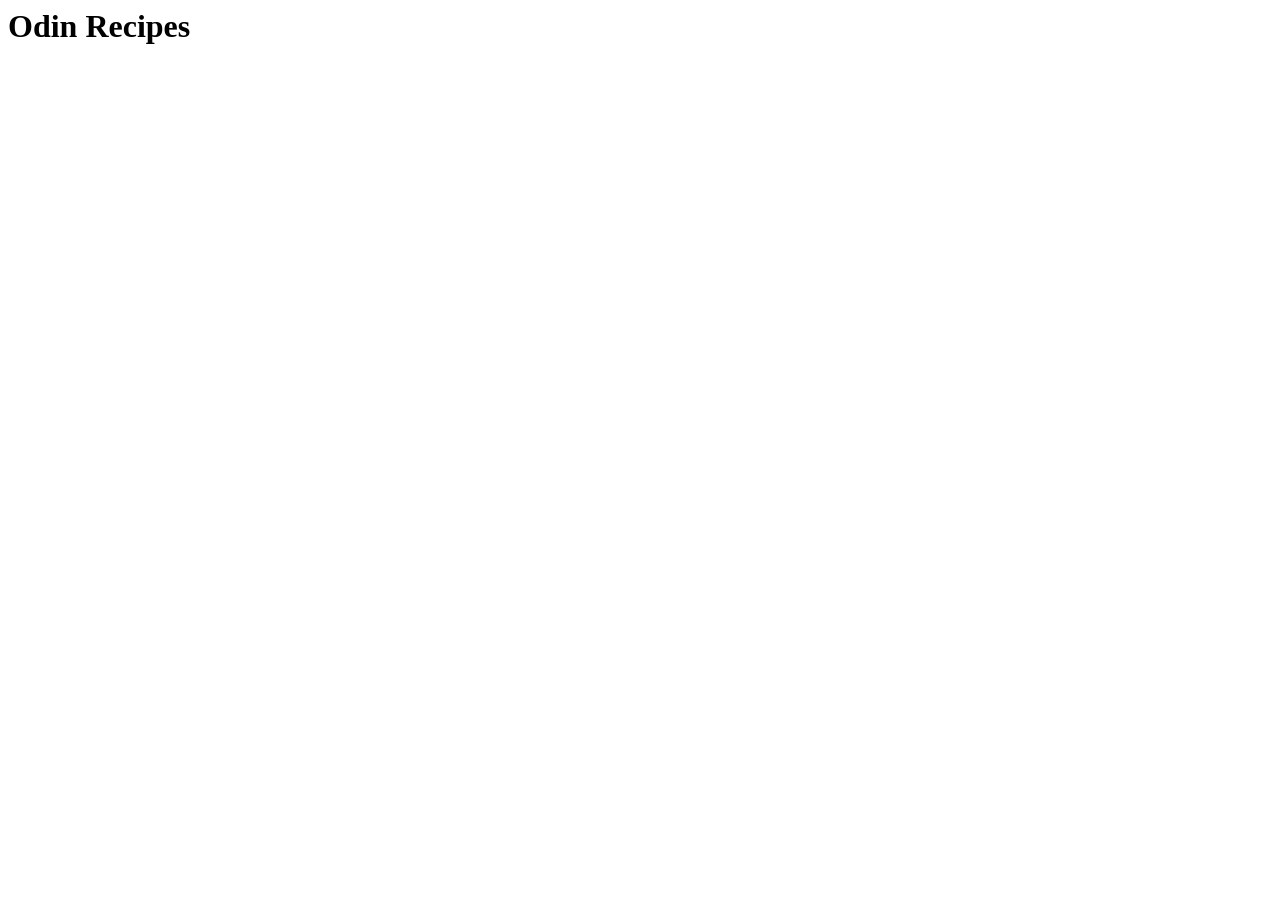
==== index.html @ af3ba242 "Add index.html" ====
<html lang="en">
<head>
    <meta charset="UTF-8">
    <meta name="viewport" content="width=device-width, initial-scale=1.0">
    <title>Document</title>
</head>
<body>
    <h1>Odin Recipes</h1>
</body>
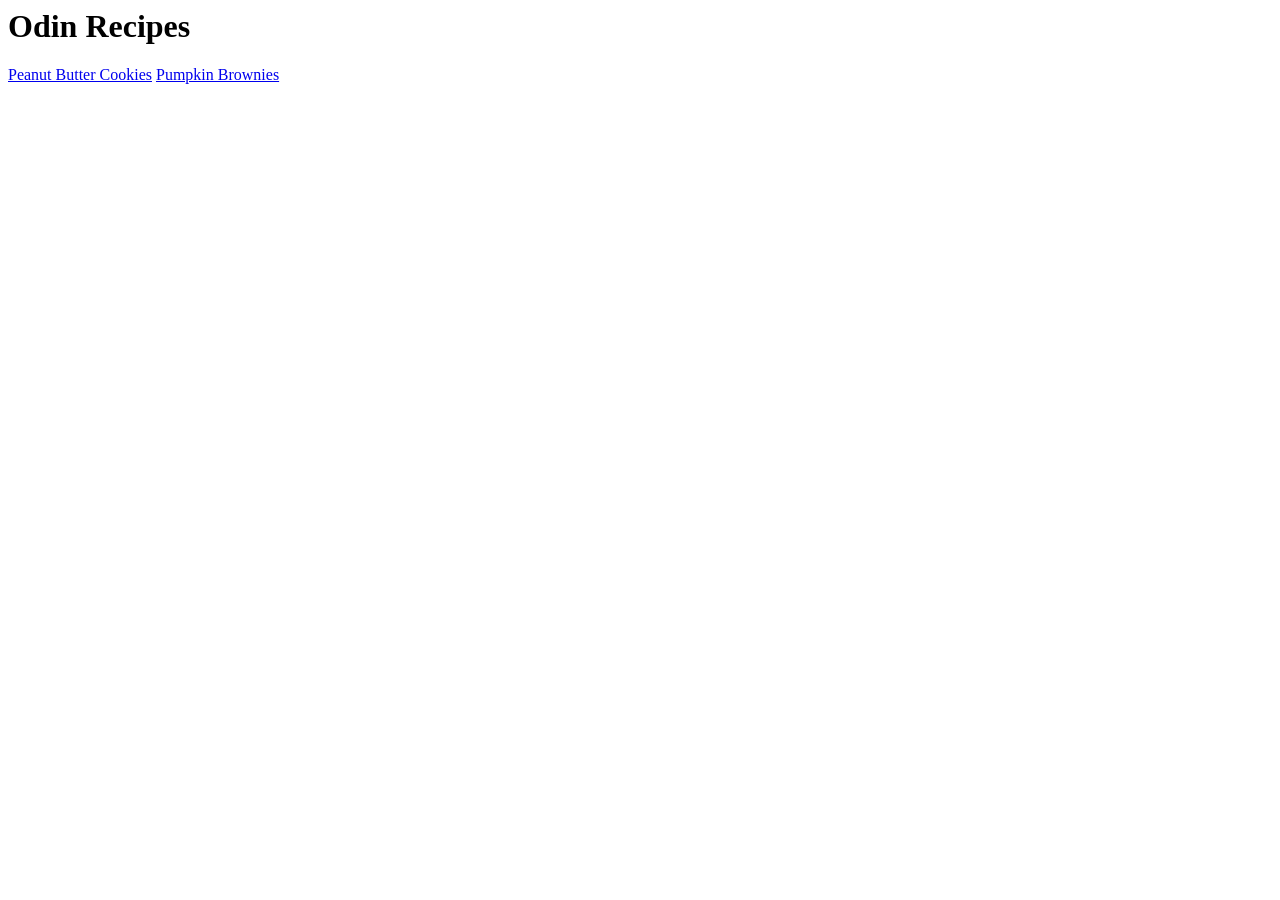
==== commit e2e30d1a: "Add pumpkin brownies and additional substitution suggestions for peanut butter cookies" ====
--- a/index.html
+++ b/index.html
@@ -6,4 +6,6 @@
 </head>
 <body>
     <h1>Odin Recipes</h1>
+    <a href="recipes/peanut-butter-cookies.html">Peanut Butter Cookies</a>
+    <a href="recipes/pumpkin-brownies.html">Pumpkin Brownies</a>
 </body>
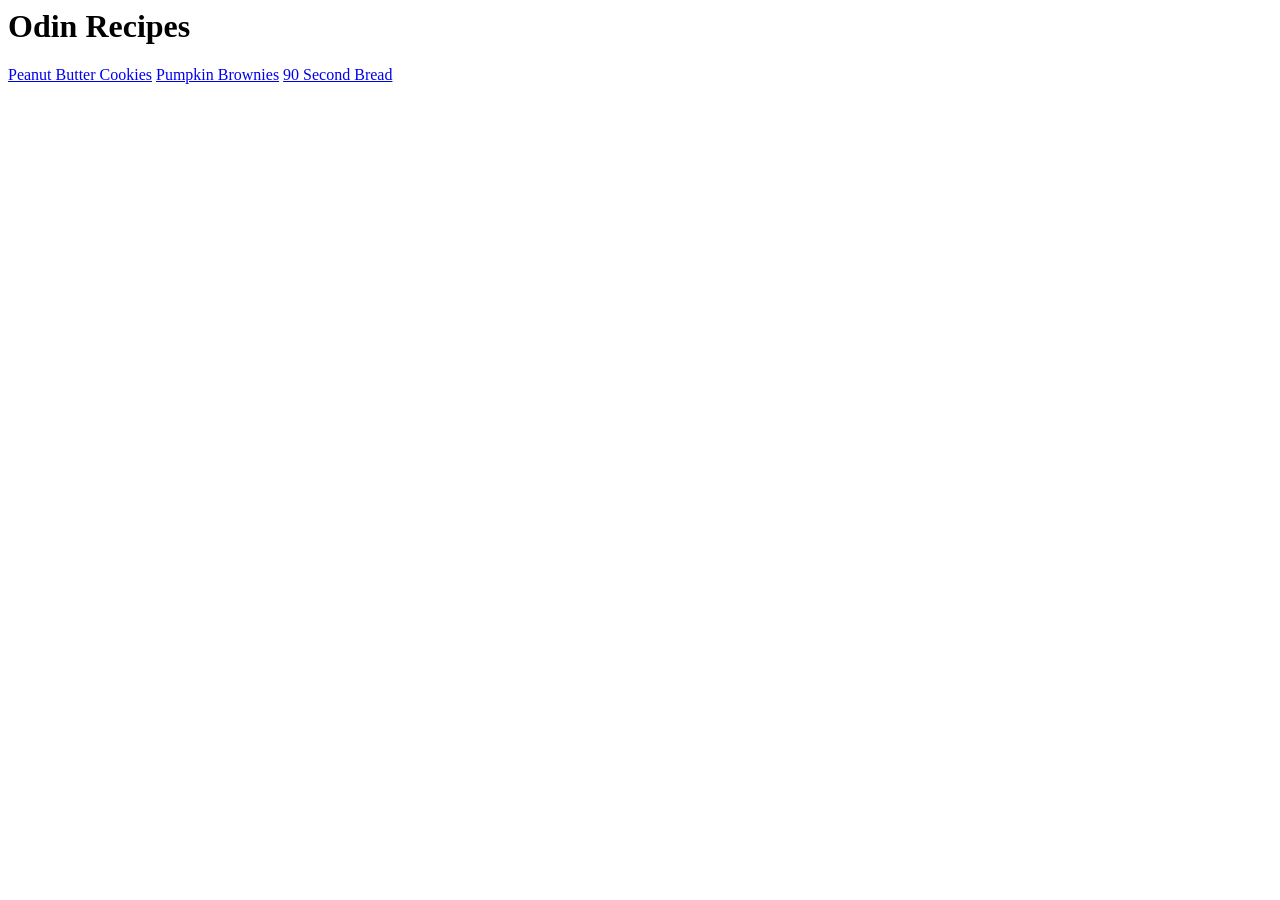
==== commit 32bc52ec: "Add 90-second-bread, update links on index.html" ====
--- a/index.html
+++ b/index.html
@@ -8,4 +8,5 @@
     <h1>Odin Recipes</h1>
     <a href="recipes/peanut-butter-cookies.html">Peanut Butter Cookies</a>
     <a href="recipes/pumpkin-brownies.html">Pumpkin Brownies</a>
+    <a href="90-second-bread.html">90 Second Bread</a>
 </body>
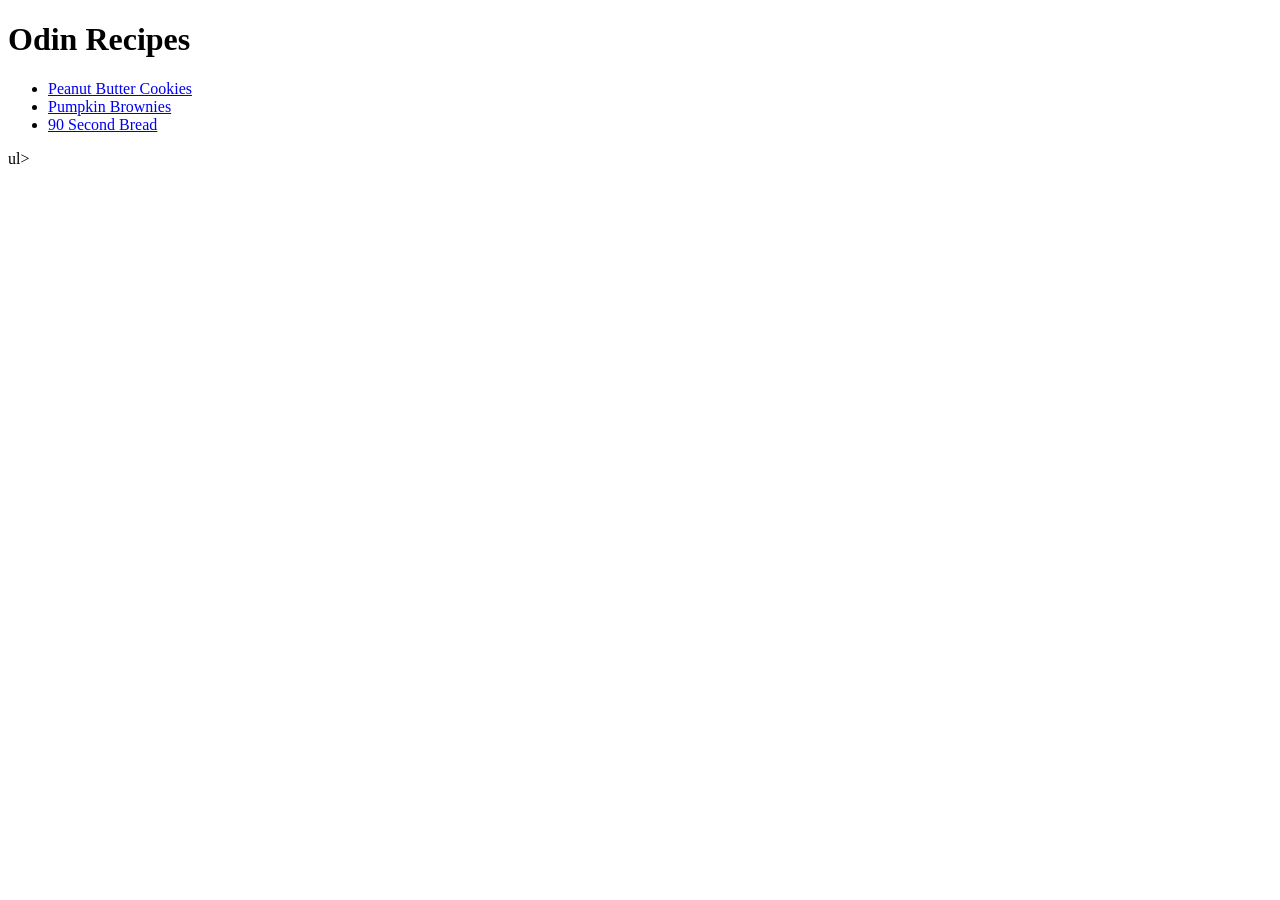
==== commit 5a7ce1ab: "Fix an issue where my html & doctype tags glitched out of existance on index.html" ====
--- a/index.html
+++ b/index.html
@@ -1,3 +1,4 @@
+<!DOCTYPE html>
 <html lang="en">
 <head>
     <meta charset="UTF-8">
@@ -6,7 +7,10 @@
 </head>
 <body>
     <h1>Odin Recipes</h1>
-    <a href="recipes/peanut-butter-cookies.html">Peanut Butter Cookies</a>
-    <a href="recipes/pumpkin-brownies.html">Pumpkin Brownies</a>
-    <a href="90-second-bread.html">90 Second Bread</a>
-</body>+    <ul>
+        <li><a href="recipes/peanut-butter-cookies.html">Peanut Butter Cookies</a></li>
+        <li><a href="recipes/pumpkin-brownies.html">Pumpkin Brownies</a></li>
+        <li><a href="recipes/90-second-bread.html">90 Second Bread</a></li>
+    </ul>ul>
+    </body>
+    </html>
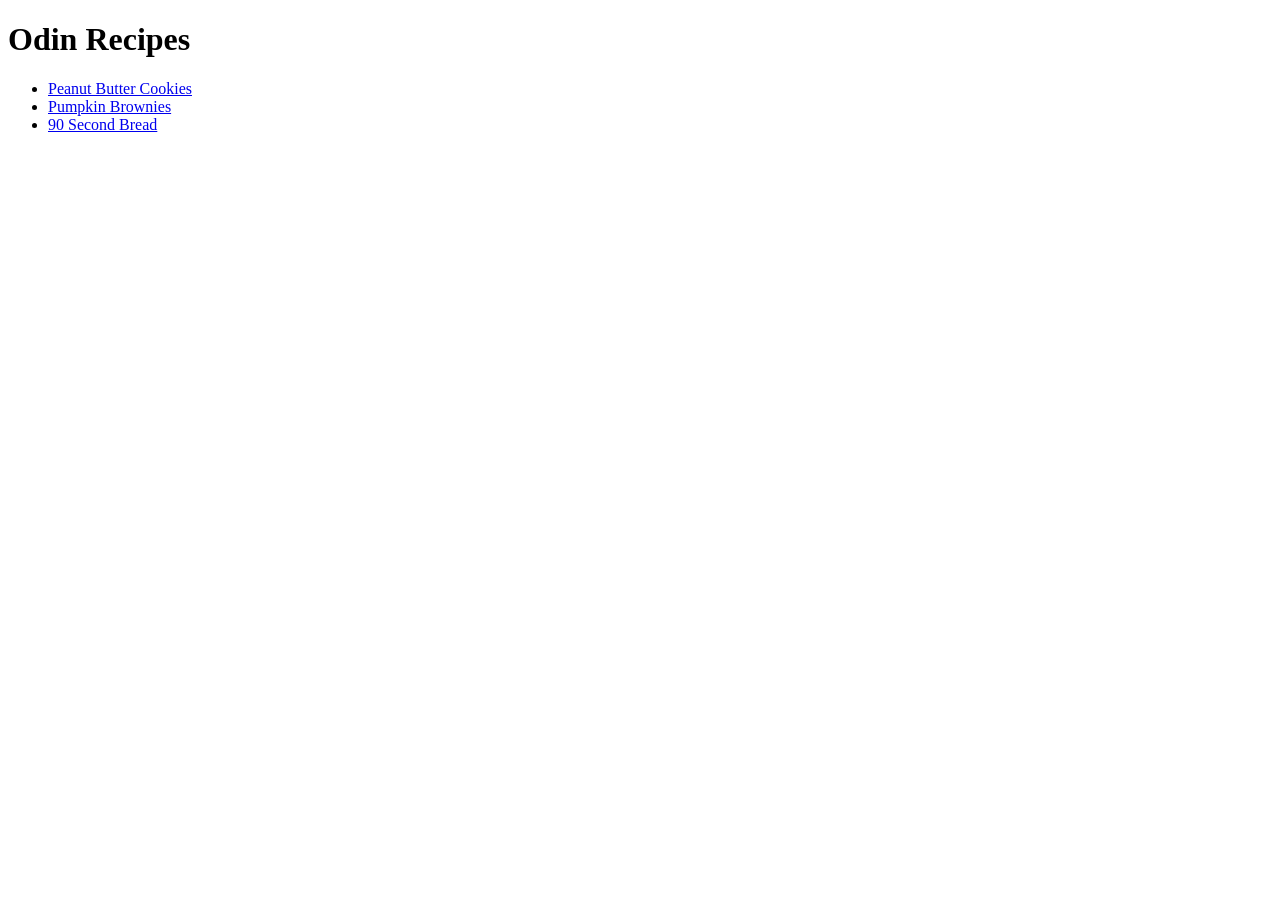
==== commit 28a03c22: "Fix another bugged tag on index.html" ====
--- a/index.html
+++ b/index.html
@@ -11,6 +11,6 @@
         <li><a href="recipes/peanut-butter-cookies.html">Peanut Butter Cookies</a></li>
         <li><a href="recipes/pumpkin-brownies.html">Pumpkin Brownies</a></li>
         <li><a href="recipes/90-second-bread.html">90 Second Bread</a></li>
-    </ul>ul>
+    </ul>
     </body>
     </html>
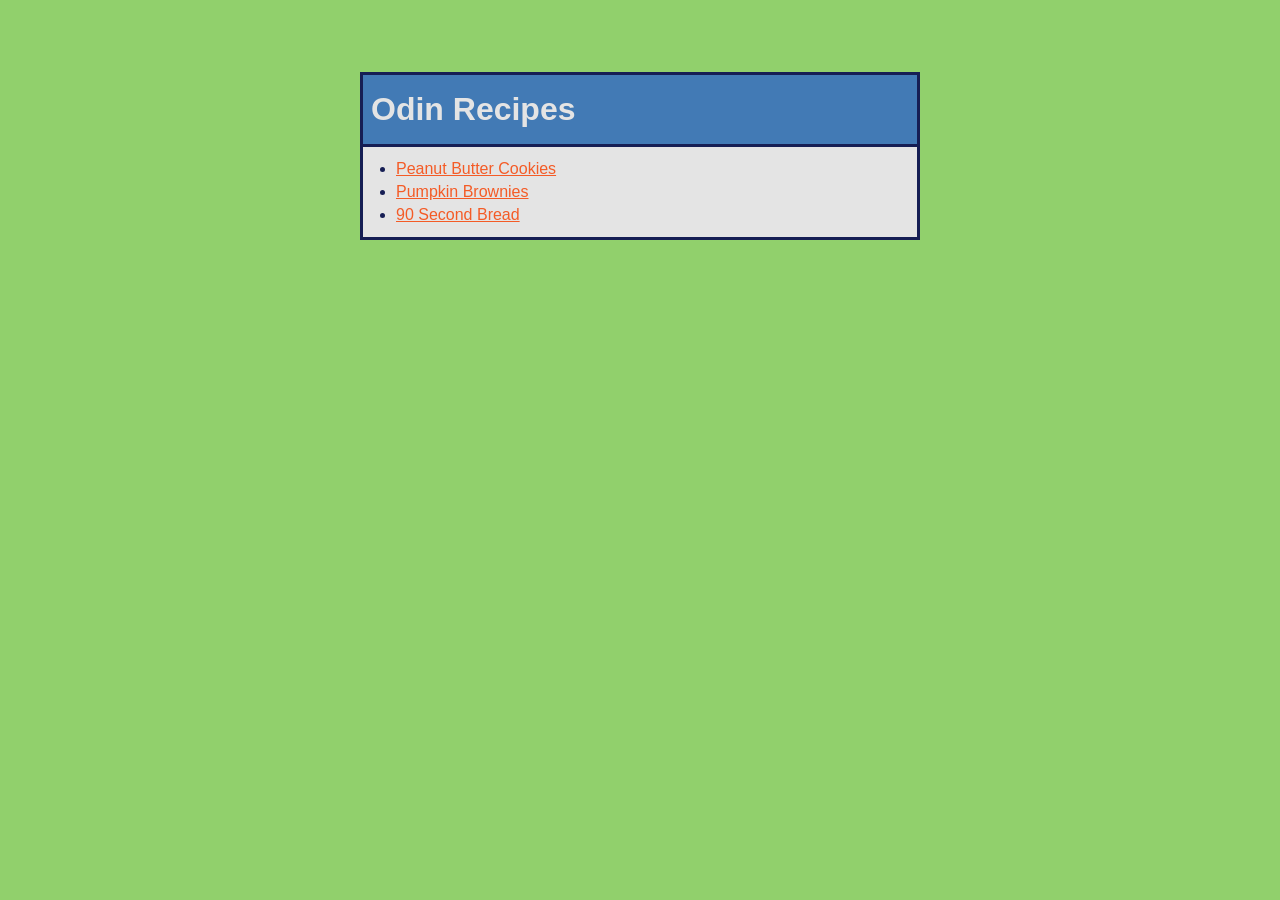
==== commit 0b7f5d42: "Add first round of css" ====
--- a/index.html
+++ b/index.html
@@ -3,14 +3,22 @@
 <head>
     <meta charset="UTF-8">
     <meta name="viewport" content="width=device-width, initial-scale=1.0">
-    <title>Document</title>
+    <title>Odin Recipes</title>
+    <link rel="stylesheet" href="css/reset.css">
+    <link rel="stylesheet" href="css/global.css">
 </head>
 <body>
-    <h1>Odin Recipes</h1>
-    <ul>
-        <li><a href="recipes/peanut-butter-cookies.html">Peanut Butter Cookies</a></li>
-        <li><a href="recipes/pumpkin-brownies.html">Pumpkin Brownies</a></li>
-        <li><a href="recipes/90-second-bread.html">90 Second Bread</a></li>
-    </ul>
-    </body>
-    </html>
+    <div class="wrapper">
+        <div class="header">
+            <h1>Odin Recipes</h1>
+        </div>
+        <div class="main">
+            <ul>
+                <li><a href="recipes/peanut-butter-cookies.html">Peanut Butter Cookies</a></li>
+                <li><a href="recipes/pumpkin-brownies.html">Pumpkin Brownies</a></li>
+                <li><a href="recipes/90-second-bread.html">90 Second Bread</a></li>
+            </ul>
+        </div>
+    </div>
+</body>
+</html>
--- a/css/global.css
+++ b/css/global.css
@@ -0,0 +1,76 @@
+/* var colors
+not using them just don't want to keep tracking them down
+:root {
+    --white: #e4e4e4;
+    --green: #91do6c;
+    --blue: #427ab5;
+    --dark-blue: #161E54;
+    --orange: #F45B26
+    --yellow: #FFDE42;
+}
+*/
+body {
+    background-color: #91d06c;
+    color: #161E54;
+    padding: 5% 27.5%;
+    font-family: "DM Sans", sans-serif;
+}
+img {
+    width: auto;
+    height: 150px;
+    margin: auto 0 auto auto;
+}
+ul, ol {
+    margin: 0 20px;
+}
+a {
+    color: #F45B26;
+}
+h1, h2, h3, h4 {
+    font-family: "Space Grotesk", sans-serif;
+}
+h1 {
+    margin: 8px auto;
+    color: #e4e4e4;
+}
+h2 {
+    color: #427ab5;
+    margin: 15px 0 0;
+}
+h3 {
+    color: #F45B26;
+    font-style: italic;
+    margin: 10px;
+}
+li {
+    margin: 5px;
+}
+p, .wrapper, .header, .main {
+    padding: 8px;
+}
+img, .nav, .button, .header, .main {
+    border: solid #161E54;
+}
+.nav {
+    background: #F45B26;
+    border-width: 3px 3px 0;
+}
+.button {
+    display: block;
+    margin: -3px -3px -3px auto;
+    padding: 3px 6px;
+    background: #FFDE42;
+    width: fit-content;
+}
+.nav a {
+    color:#161E54;
+
+}
+.header {
+    background-color: #427ab5;
+    border-width: 3px;
+}
+.main {
+    background-color: #e4e4e4;
+    border-width: 0 3px 3px;
+}
